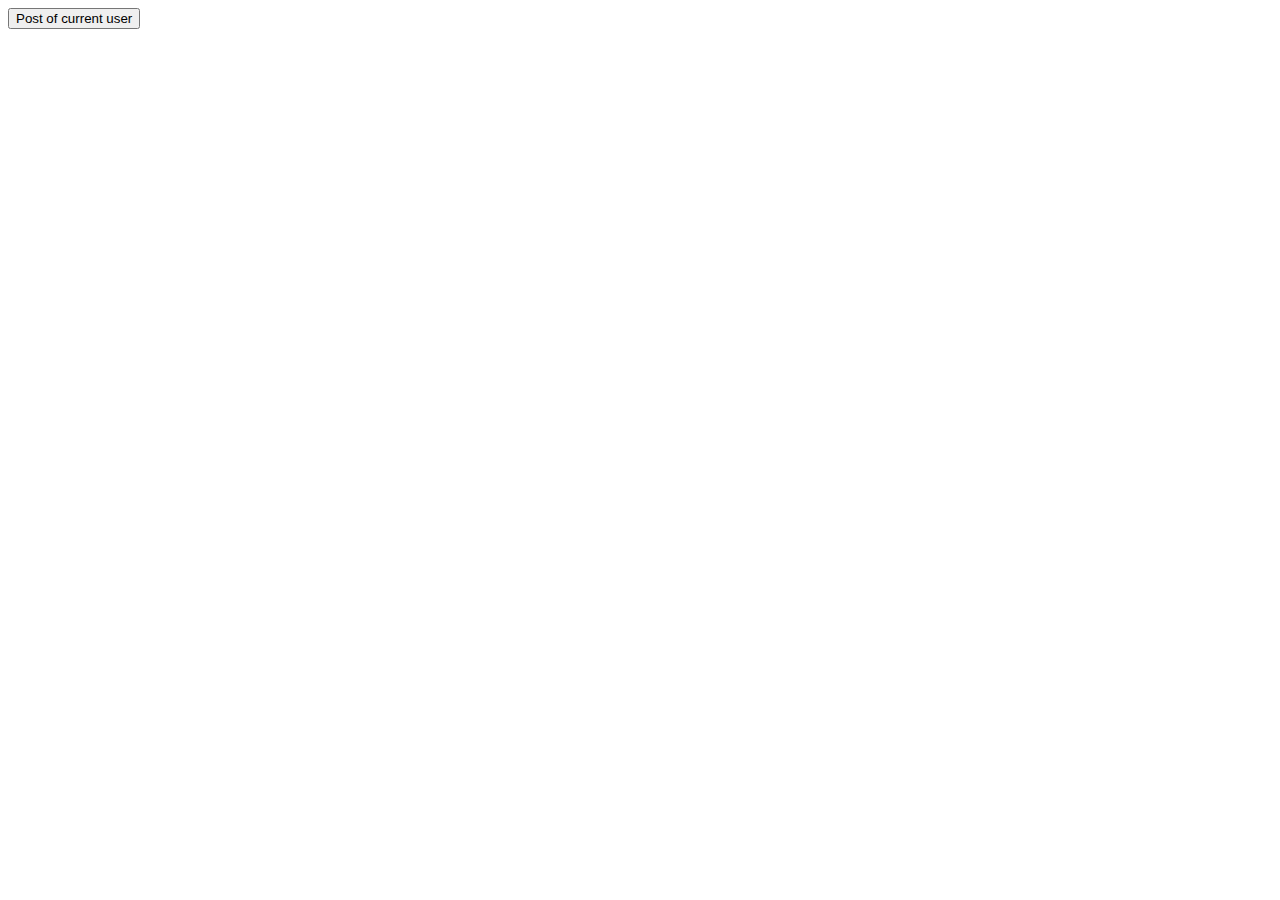
==== user-details.html @ a3e66315 "js" ====
<!doctype html>
<html lang="en">
<head>
    <meta charset="UTF-8">
    <meta name="viewport"
          content="width=device-width, user-scalable=no, initial-scale=1.0, maximum-scale=1.0, minimum-scale=1.0">
    <meta http-equiv="X-UA-Compatible" content="ie=edge">
    <title>User-details</title>
    <link rel="stylesheet" href="user-details.css">
</head>
<body>
<div id="info-of-user"></div>
<button id="post-title">Post of current user</button>
<div id="posts-container"></div>

<script src="user-details.js"></script>
</body>
</html>
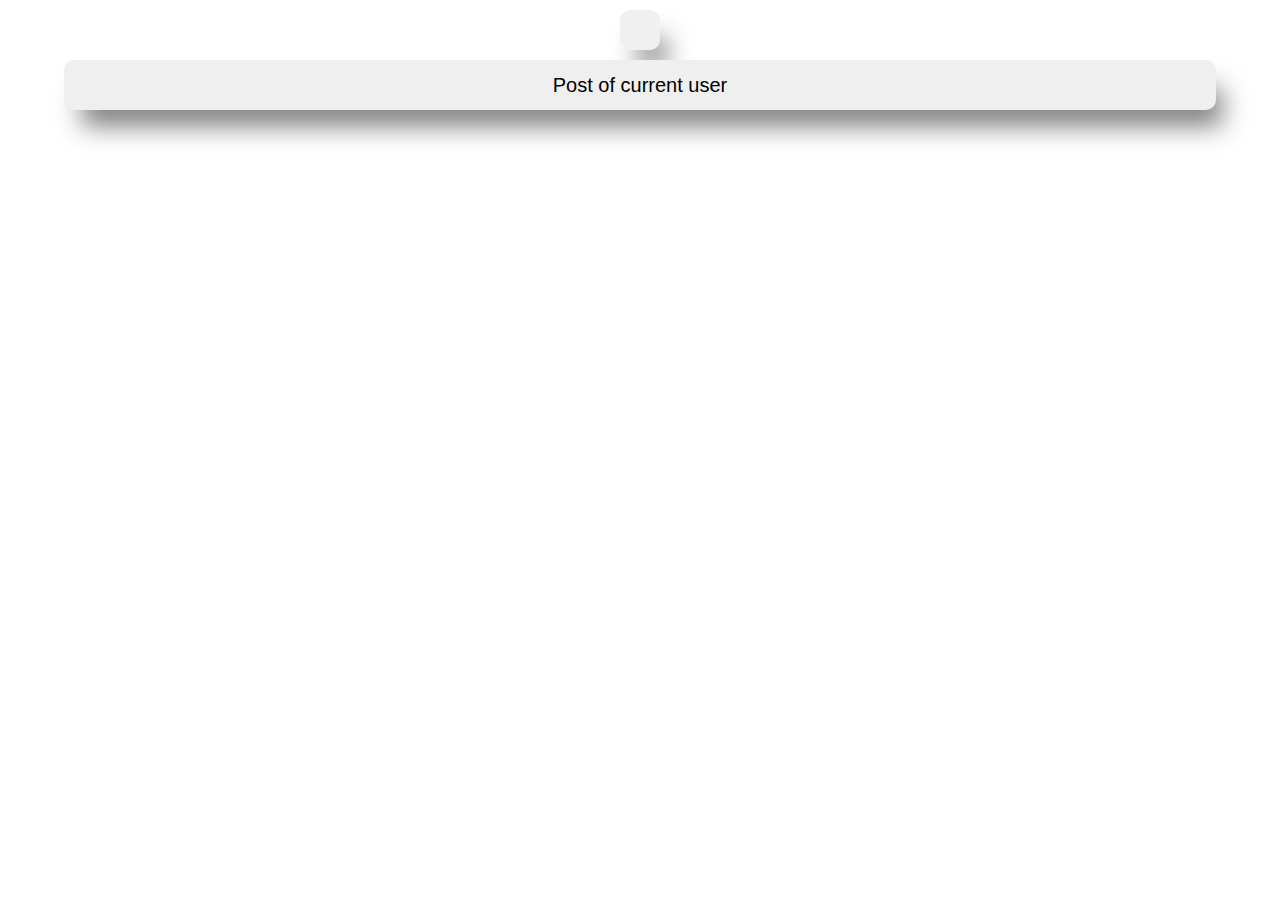
==== commit d2d66884: "js change 2" ====
--- a/user-details.html
+++ b/user-details.html
@@ -10,7 +10,7 @@
 </head>
 <body>
 <div id="info-of-user"></div>
-<button id="post-title">Post of current user</button>
+<button id="post-title-button">Post of current user</button>
 <div id="posts-container"></div>
 
 <script src="user-details.js"></script>
--- a/user-details.css
+++ b/user-details.css
@@ -0,0 +1,100 @@
+* {
+    margin: 0;
+    padding: 0;
+    box-sizing: border-box;
+}
+
+body {
+    font-family: Arial, Helvetica, sans-serif;
+    font-size: 16px;
+    display: flex;
+    justify-content: center;
+    align-items: center;
+    flex-direction: column;
+    margin-top: 10px;
+}
+
+#info-of-user {
+    list-style-type: none;
+    border-radius: 10px;
+    padding: 20px;
+    background: #f1f0f0;
+    box-shadow: 12px 22px 26px -6px rgba(35,35,35,0.59);
+    -webkit-box-shadow: 12px 22px 26px -6px rgba(35,35,35,0.59);
+    -moz-box-shadow: 12px 22px 26px -6px rgba(35,35,35,0.59);
+}
+
+#info-of-user ul li {
+    list-style-type: none;
+}
+
+#info-of-user ul li::before {
+    content: '- ';
+}
+
+
+#post-title-button {
+    width: 90%;
+    height: 50px;
+    border: none;
+    border-radius: 10px;
+    font-size: 20px;
+    margin-top: 10px;
+    box-shadow: 12px 22px 26px -6px rgba(35,35,35,0.59);
+    -webkit-box-shadow: 12px 22px 26px -6px rgba(35,35,35,0.59);
+    -moz-box-shadow: 12px 22px 26px -6px rgba(35,35,35,0.59);
+    transition: transform 0.5s ease;
+}
+
+#post-title-button:hover {
+    transform: scale(1.05);
+}
+
+#posts-container {
+    width: 90%;
+    height: 200px;
+    display: grid;
+    justify-content: center;
+    align-items: center;
+    grid-template-columns: repeat(5, 1fr);
+    grid-template-rows: repeat(2, 1fr);
+    font-size: 16px;
+    margin-top: 30px;
+    gap: 10px;
+    text-align: center;
+}
+
+.post {
+    display: flex;
+    justify-content: space-between;
+    align-items: center;
+    flex-direction: column;
+    width: 100%;
+    height: 100%;
+    background: #e1e1e1;
+    border-radius: 5px;
+    padding: 10px;
+    box-shadow: 12px 22px 26px -6px rgba(35,35,35,0.59);
+    -webkit-box-shadow: 12px 22px 26px -6px rgba(35,35,35,0.59);
+    -moz-box-shadow: 12px 22px 26px -6px rgba(35,35,35,0.59);
+    transition: transform 0.5s ease;
+}
+
+.post:hover {
+    transform: scale(1.05);
+}
+
+.button {
+    width: 150px;
+    height: 30px;
+    margin-top: 10px;
+    border-radius: 10px;
+    border: none;
+    transition: transform 0.5s ease;
+    font-weight: 700;
+}
+
+.button:hover {
+    transform: scale(1.1);
+}
+
